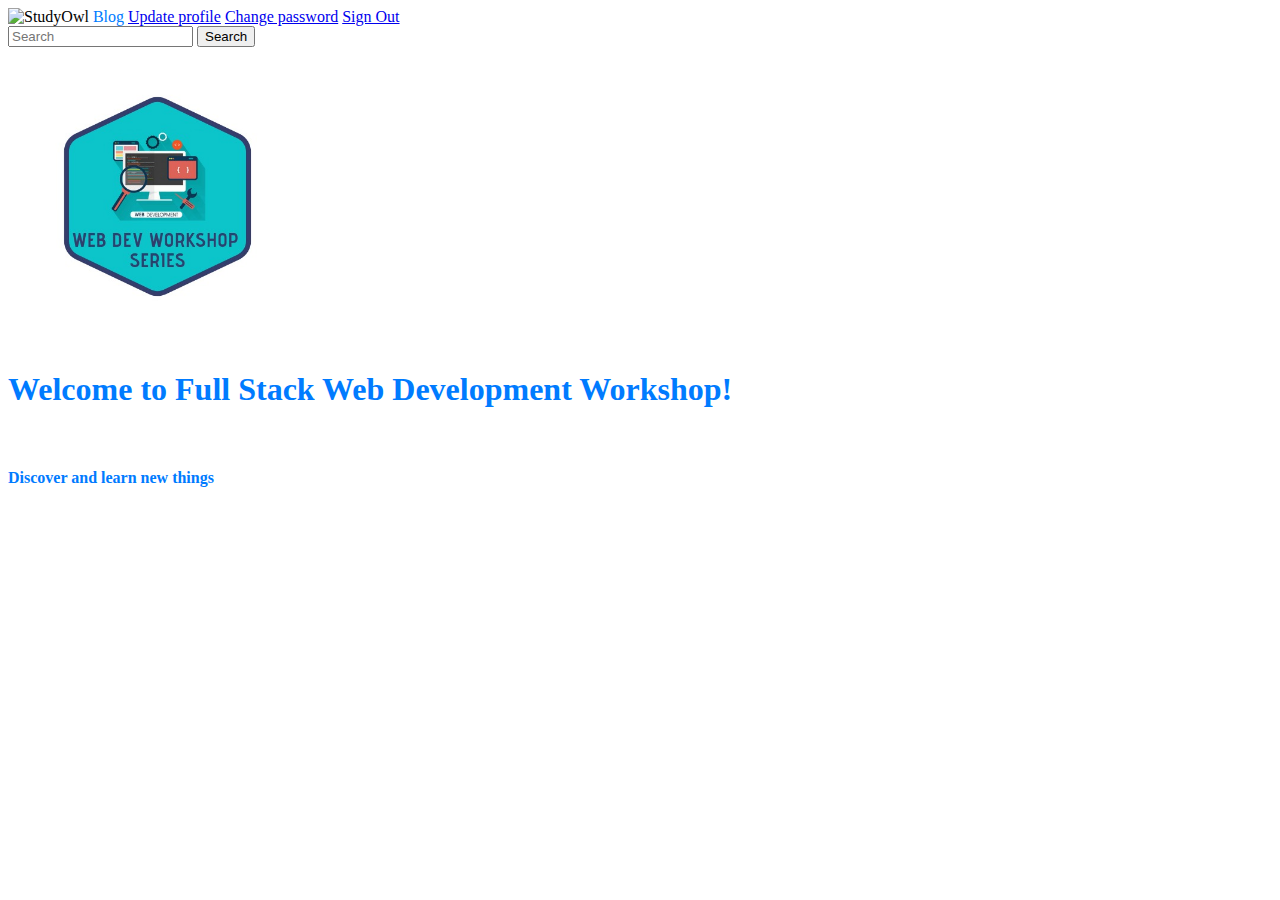
==== Code/dashboard.html @ 03cba9eb "Add more pages" ====
<!DOCTYPE html>
<html lang="en">
	<head>
		<title>Dashboard</title>
		<meta charset="utf-8">
		<meta name="viewport" content="width=device-width, initial-scale=1.0">
		<link rel="stylesheet" href="https://stackpath.bootstrapcdn.com/bootstrap/4.2.1/css/bootstrap.min.css" integrity="sha384-GJzZqFGwb1QTTN6wy59ffF1BuGJpLSa9DkKMp0DgiMDm4iYMj70gZWKYbI706tWS"
		 crossorigin="anonymous" />
	</head>
	<body>
		<nav class="navbar navbar-dark bg-dark row">
			<img src="http://www.askrayceen.altervista.org/assets/images/blog-icon-3-3.png" width="50px" height="50px" class="d-inline-block align-top" alt="StudyOwl">
			<a class="navbar-brand h1 col" style="color: #007bff;">Blog</a>
		  	<a class="nav-link col" href="./updateProf">Update profile</a>
		  	<a class="nav-link col" href="./updatePassword">Change password</a>
		  	<a class="nav-link col" href="./signOut">Sign Out</a>
		  	<form class="form-inline col">
		  		<input class="form-control mr-sm-2" type="search" placeholder="Search" aria-label="Search">
			    <button class="btn btn-primary" type="submit">Search</button>
	    	</form>
		</nav>
		<div class="text-center">
			<img width="298.66px" height="298.66px" src="images/logo.jpeg" alt="Full Stack Web Development Workshop logo">
		</div>
		<div class="container text-center" style="color: #007bff;">
			<h1>Welcome to Full Stack Web Development Workshop!</h1><br>
			<h4>Discover and learn new things</h4>
		</div>
	</body>
</html>
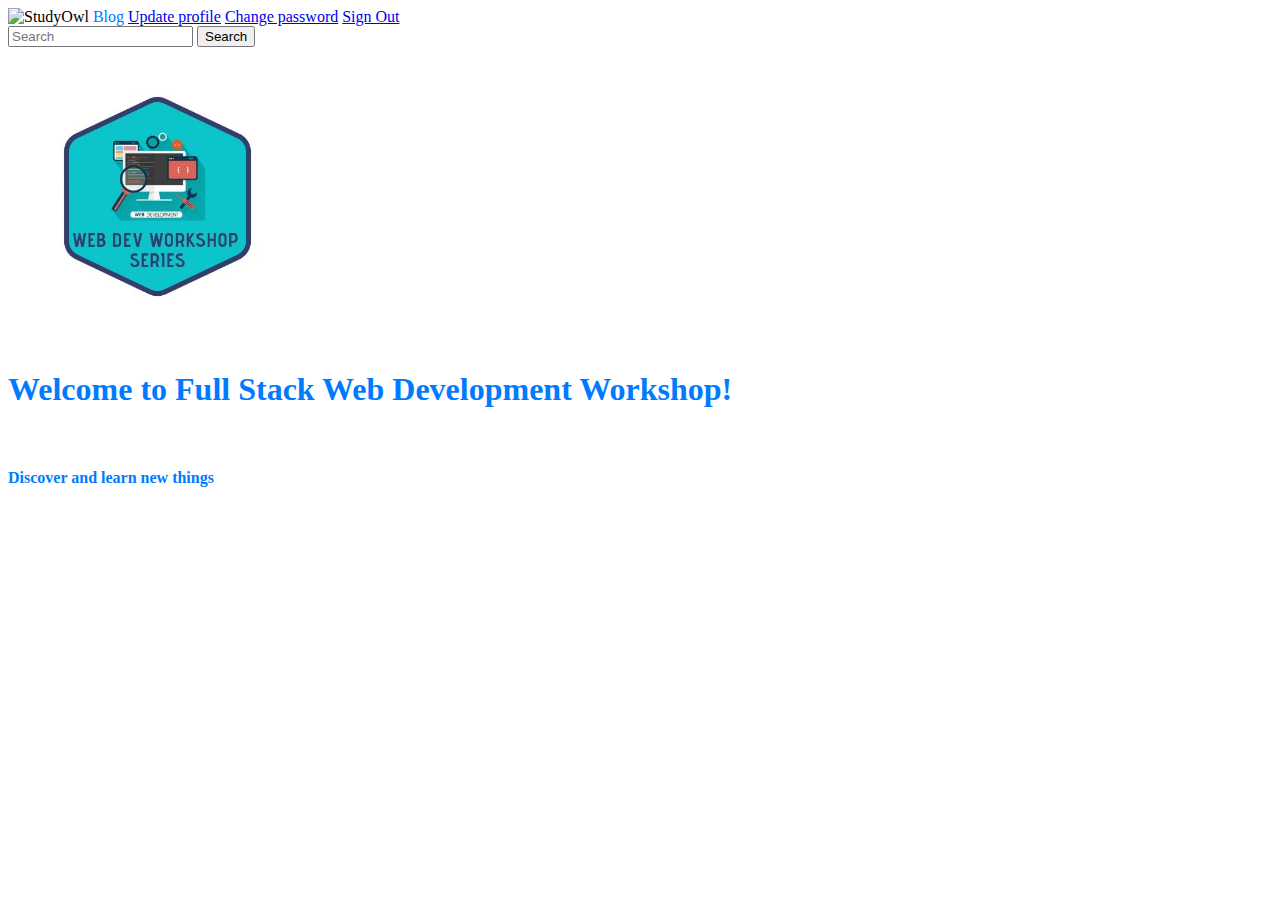
==== commit ecc8c07f: "Refactor" ====
--- a/Code/dashboard.html
+++ b/Code/dashboard.html
@@ -2,29 +2,50 @@
 <html lang="en">
 	<head>
 		<title>Dashboard</title>
-		<meta charset="utf-8">
-		<meta name="viewport" content="width=device-width, initial-scale=1.0">
-		<link rel="stylesheet" href="https://stackpath.bootstrapcdn.com/bootstrap/4.2.1/css/bootstrap.min.css" integrity="sha384-GJzZqFGwb1QTTN6wy59ffF1BuGJpLSa9DkKMp0DgiMDm4iYMj70gZWKYbI706tWS"
-		 crossorigin="anonymous" />
+		<meta charset="utf-8" />
+		<meta name="viewport" content="width=device-width, initial-scale=1.0" />
+		<link
+			rel="stylesheet"
+			href="https://stackpath.bootstrapcdn.com/bootstrap/4.2.1/css/bootstrap.min.css"
+			integrity="sha384-GJzZqFGwb1QTTN6wy59ffF1BuGJpLSa9DkKMp0DgiMDm4iYMj70gZWKYbI706tWS"
+			crossorigin="anonymous"
+		/>
 	</head>
 	<body>
 		<nav class="navbar navbar-dark bg-dark row">
-			<img src="http://www.askrayceen.altervista.org/assets/images/blog-icon-3-3.png" width="50px" height="50px" class="d-inline-block align-top" alt="StudyOwl">
+			<img
+				src="http://www.askrayceen.altervista.org/assets/images/blog-icon-3-3.png"
+				width="50px"
+				height="50px"
+				class="d-inline-block align-top"
+				alt="StudyOwl"
+			/>
 			<a class="navbar-brand h1 col" style="color: #007bff;">Blog</a>
-		  	<a class="nav-link col" href="./updateProf">Update profile</a>
-		  	<a class="nav-link col" href="./updatePassword">Change password</a>
-		  	<a class="nav-link col" href="./signOut">Sign Out</a>
-		  	<form class="form-inline col">
-		  		<input class="form-control mr-sm-2" type="search" placeholder="Search" aria-label="Search">
-			    <button class="btn btn-primary" type="submit">Search</button>
-	    	</form>
+			<a class="nav-link col" href="./updateProf">Update profile</a>
+			<a class="nav-link col" href="./updatePassword">Change password</a>
+			<a class="nav-link col" href="./signOut">Sign Out</a>
+			<form class="form-inline col">
+				<input
+					class="form-control mr-sm-2"
+					type="search"
+					placeholder="Search"
+					aria-label="Search"
+				/>
+				<button class="btn btn-primary" type="submit">Search</button>
+			</form>
 		</nav>
 		<div class="text-center">
-			<img width="298.66px" height="298.66px" src="images/logo.jpeg" alt="Full Stack Web Development Workshop logo">
+			<img
+				width="298.66px"
+				height="298.66px"
+				src="images/logo.jpeg"
+				alt="Full Stack Web Development Workshop logo"
+			/>
 		</div>
 		<div class="container text-center" style="color: #007bff;">
-			<h1>Welcome to Full Stack Web Development Workshop!</h1><br>
+			<h1>Welcome to Full Stack Web Development Workshop!</h1>
+			<br />
 			<h4>Discover and learn new things</h4>
 		</div>
 	</body>
-</html>+</html>
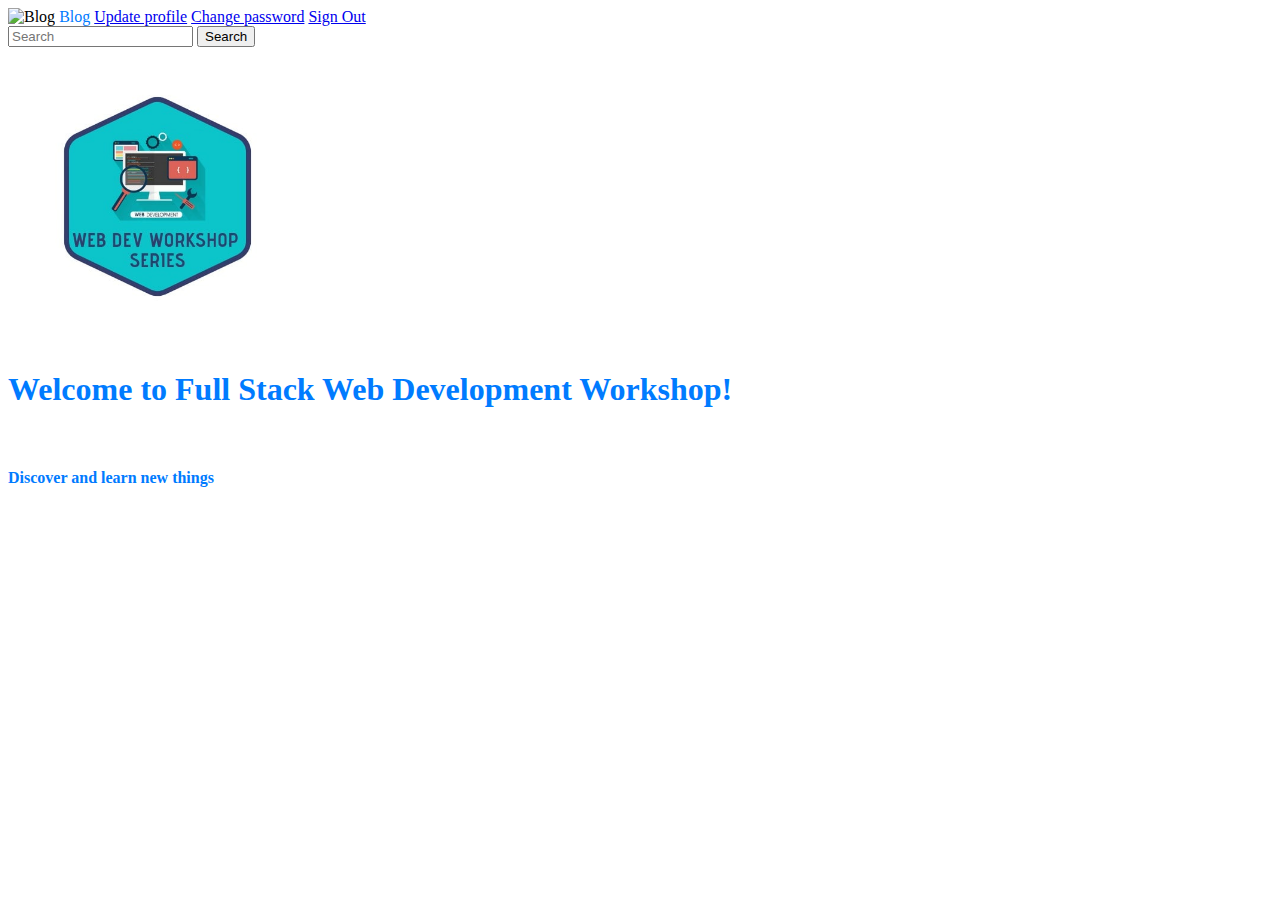
==== commit 39bf5053: "Update dashboard.html" ====
--- a/Code/dashboard.html
+++ b/Code/dashboard.html
@@ -18,7 +18,7 @@
 				width="50px"
 				height="50px"
 				class="d-inline-block align-top"
-				alt="StudyOwl"
+				alt="Blog"
 			/>
 			<a class="navbar-brand h1 col" style="color: #007bff;">Blog</a>
 			<a class="nav-link col" href="./updateProf">Update profile</a>
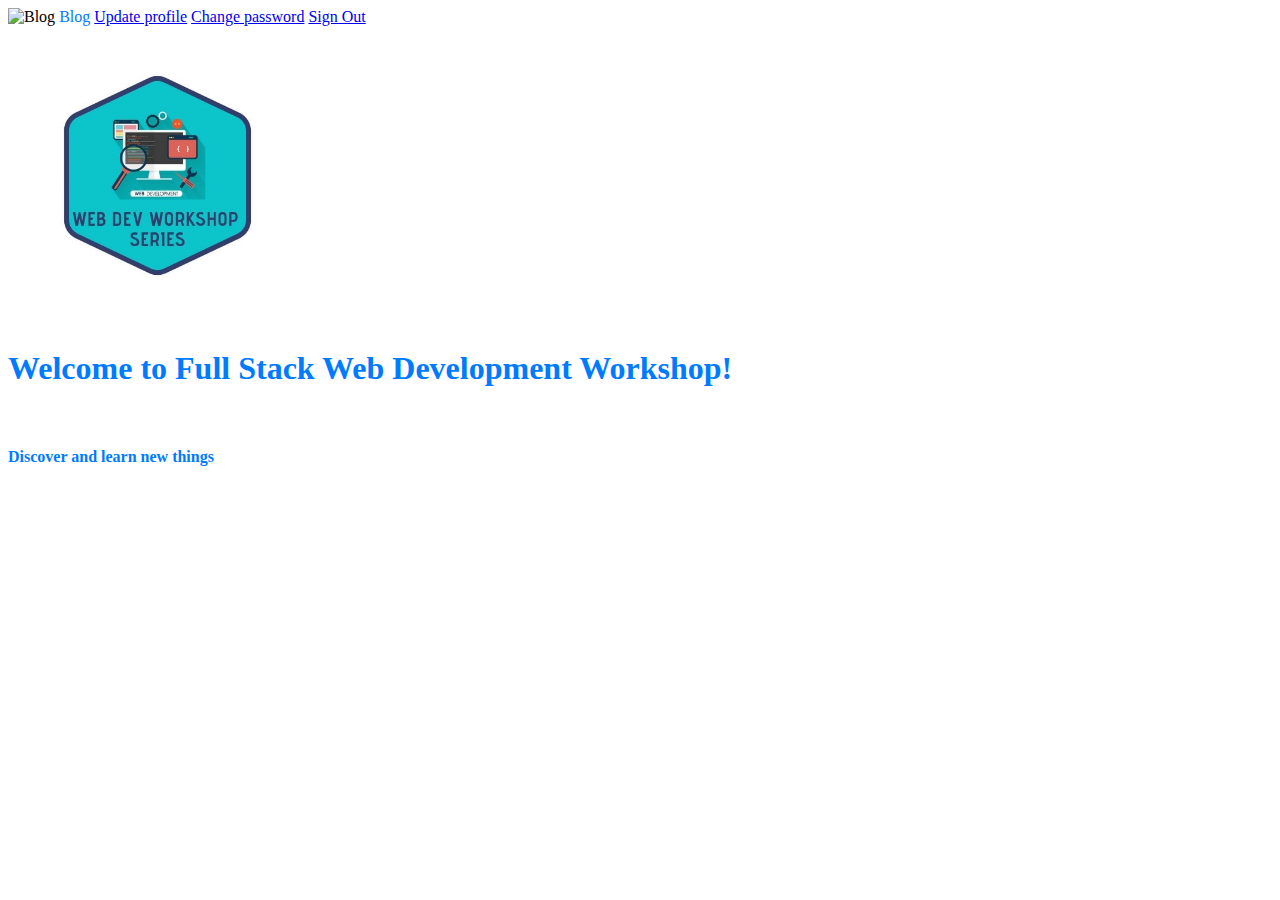
==== commit 0f87bd4f: "Fix overflow and remove search" ====
--- a/Code/dashboard.html
+++ b/Code/dashboard.html
@@ -1,51 +1,31 @@
 <!DOCTYPE html>
 <html lang="en">
-	<head>
-		<title>Dashboard</title>
-		<meta charset="utf-8" />
-		<meta name="viewport" content="width=device-width, initial-scale=1.0" />
-		<link
-			rel="stylesheet"
-			href="https://stackpath.bootstrapcdn.com/bootstrap/4.2.1/css/bootstrap.min.css"
-			integrity="sha384-GJzZqFGwb1QTTN6wy59ffF1BuGJpLSa9DkKMp0DgiMDm4iYMj70gZWKYbI706tWS"
-			crossorigin="anonymous"
-		/>
-	</head>
-	<body>
-		<nav class="navbar navbar-dark bg-dark row">
-			<img
-				src="http://www.askrayceen.altervista.org/assets/images/blog-icon-3-3.png"
-				width="50px"
-				height="50px"
-				class="d-inline-block align-top"
-				alt="Blog"
-			/>
-			<a class="navbar-brand h1 col" style="color: #007bff;">Blog</a>
-			<a class="nav-link col" href="./updateProf">Update profile</a>
-			<a class="nav-link col" href="./updatePassword">Change password</a>
-			<a class="nav-link col" href="./signOut">Sign Out</a>
-			<form class="form-inline col">
-				<input
-					class="form-control mr-sm-2"
-					type="search"
-					placeholder="Search"
-					aria-label="Search"
-				/>
-				<button class="btn btn-primary" type="submit">Search</button>
-			</form>
-		</nav>
-		<div class="text-center">
-			<img
-				width="298.66px"
-				height="298.66px"
-				src="images/logo.jpeg"
-				alt="Full Stack Web Development Workshop logo"
-			/>
-		</div>
-		<div class="container text-center" style="color: #007bff;">
-			<h1>Welcome to Full Stack Web Development Workshop!</h1>
-			<br />
-			<h4>Discover and learn new things</h4>
-		</div>
-	</body>
+
+    <head>
+        <title>Dashboard</title>
+        <meta charset="utf-8" />
+        <meta name="viewport" content="width=device-width, initial-scale=1.0" />
+        <link rel="stylesheet" href="https://stackpath.bootstrapcdn.com/bootstrap/4.2.1/css/bootstrap.min.css" integrity="sha384-GJzZqFGwb1QTTN6wy59ffF1BuGJpLSa9DkKMp0DgiMDm4iYMj70gZWKYbI706tWS" crossorigin="anonymous" />
+    </head>
+
+    <body>
+        <div class="container-fluid">
+            <nav class="navbar navbar-dark bg-dark row">
+                <img src="http://www.askrayceen.altervista.org/assets/images/blog-icon-3-3.png" width="50px" height="50px" class="d-inline-block align-top" alt="Blog" />
+                <a class="navbar-brand h1 col" style="color: #007bff;">Blog</a>
+                <a class="nav-link col" href="./updateProf">Update profile</a>
+                <a class="nav-link col" href="./updatePassword">Change password</a>
+                <a class="nav-link col" href="./signOut">Sign Out</a>
+            </nav>
+            <div class="text-center">
+                <img width="298.66px" height="298.66px" src="images/logo.jpeg" alt="Full Stack Web Development Workshop logo" />
+            </div>
+            <div class="container text-center" style="color: #007bff;">
+                <h1>Welcome to Full Stack Web Development Workshop!</h1>
+                <br />
+                <h4>Discover and learn new things</h4>
+            </div>
+        </div>
+    </body>
+
 </html>
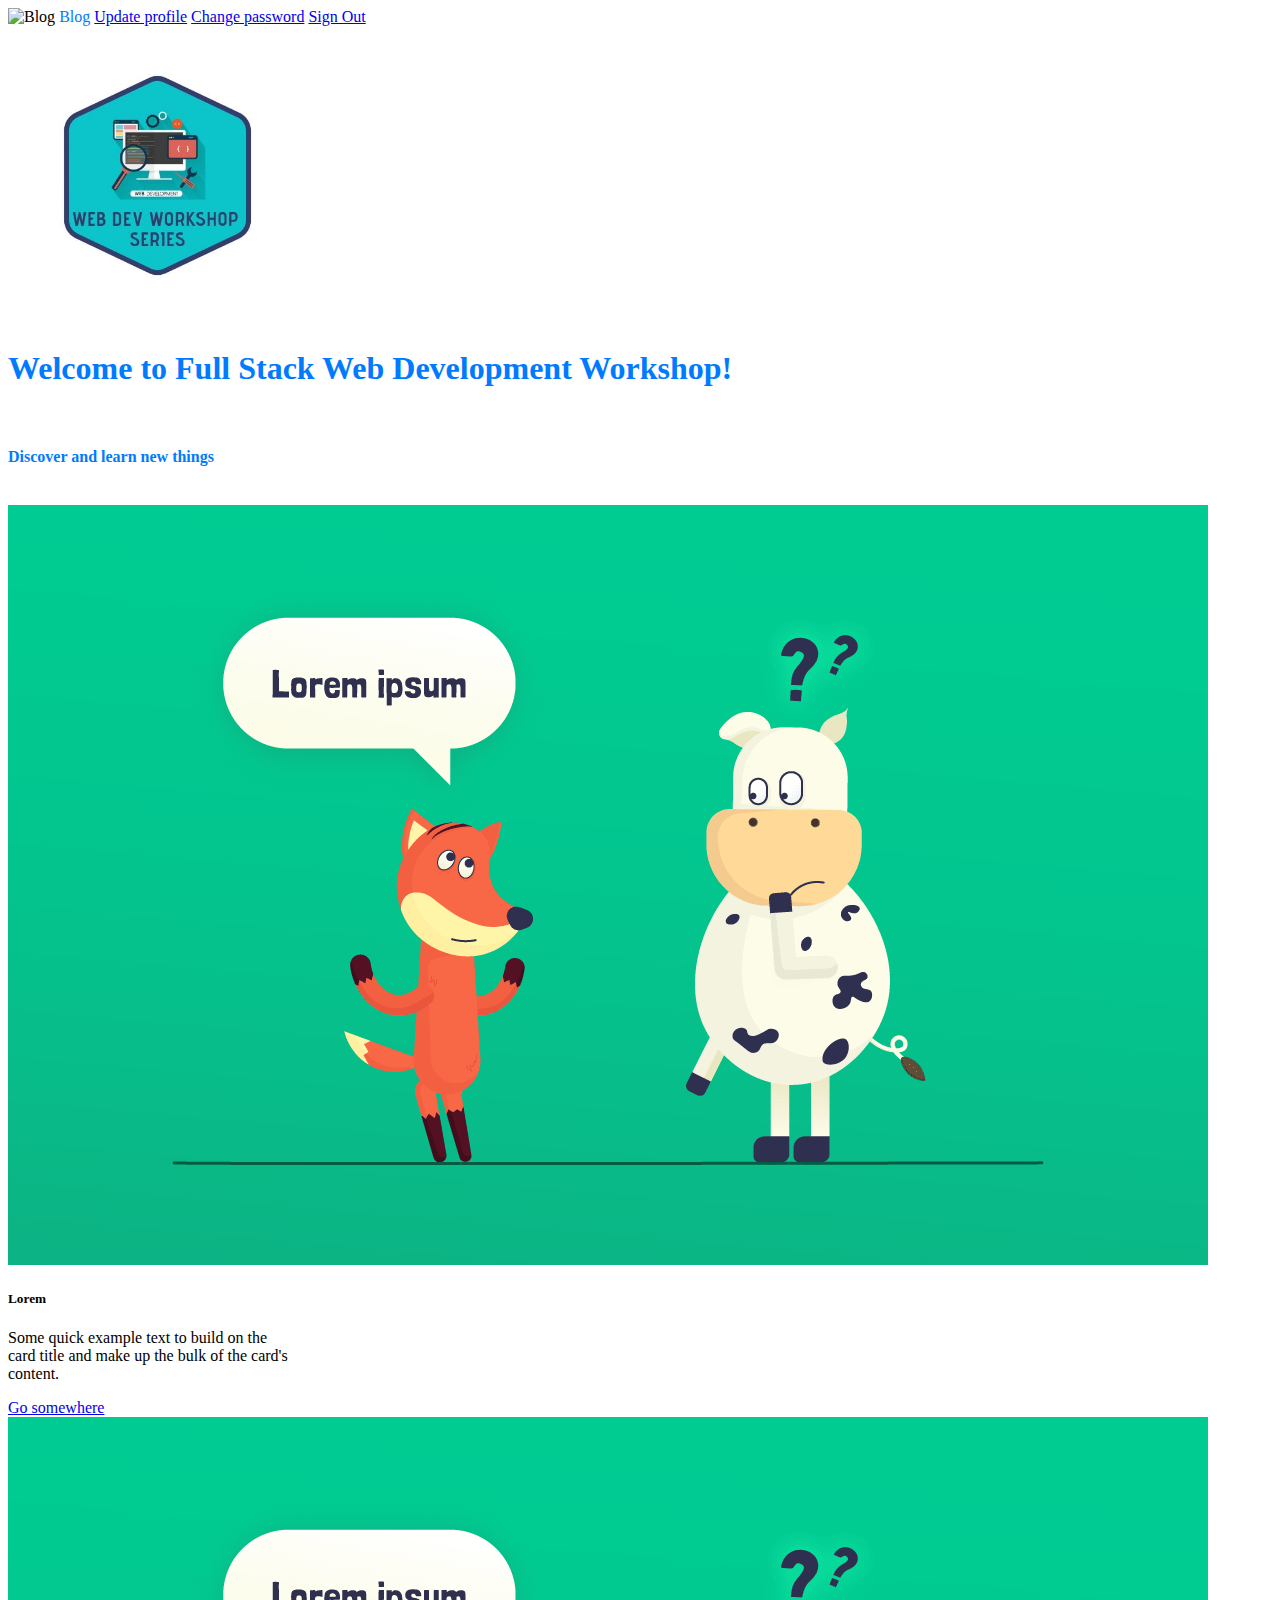
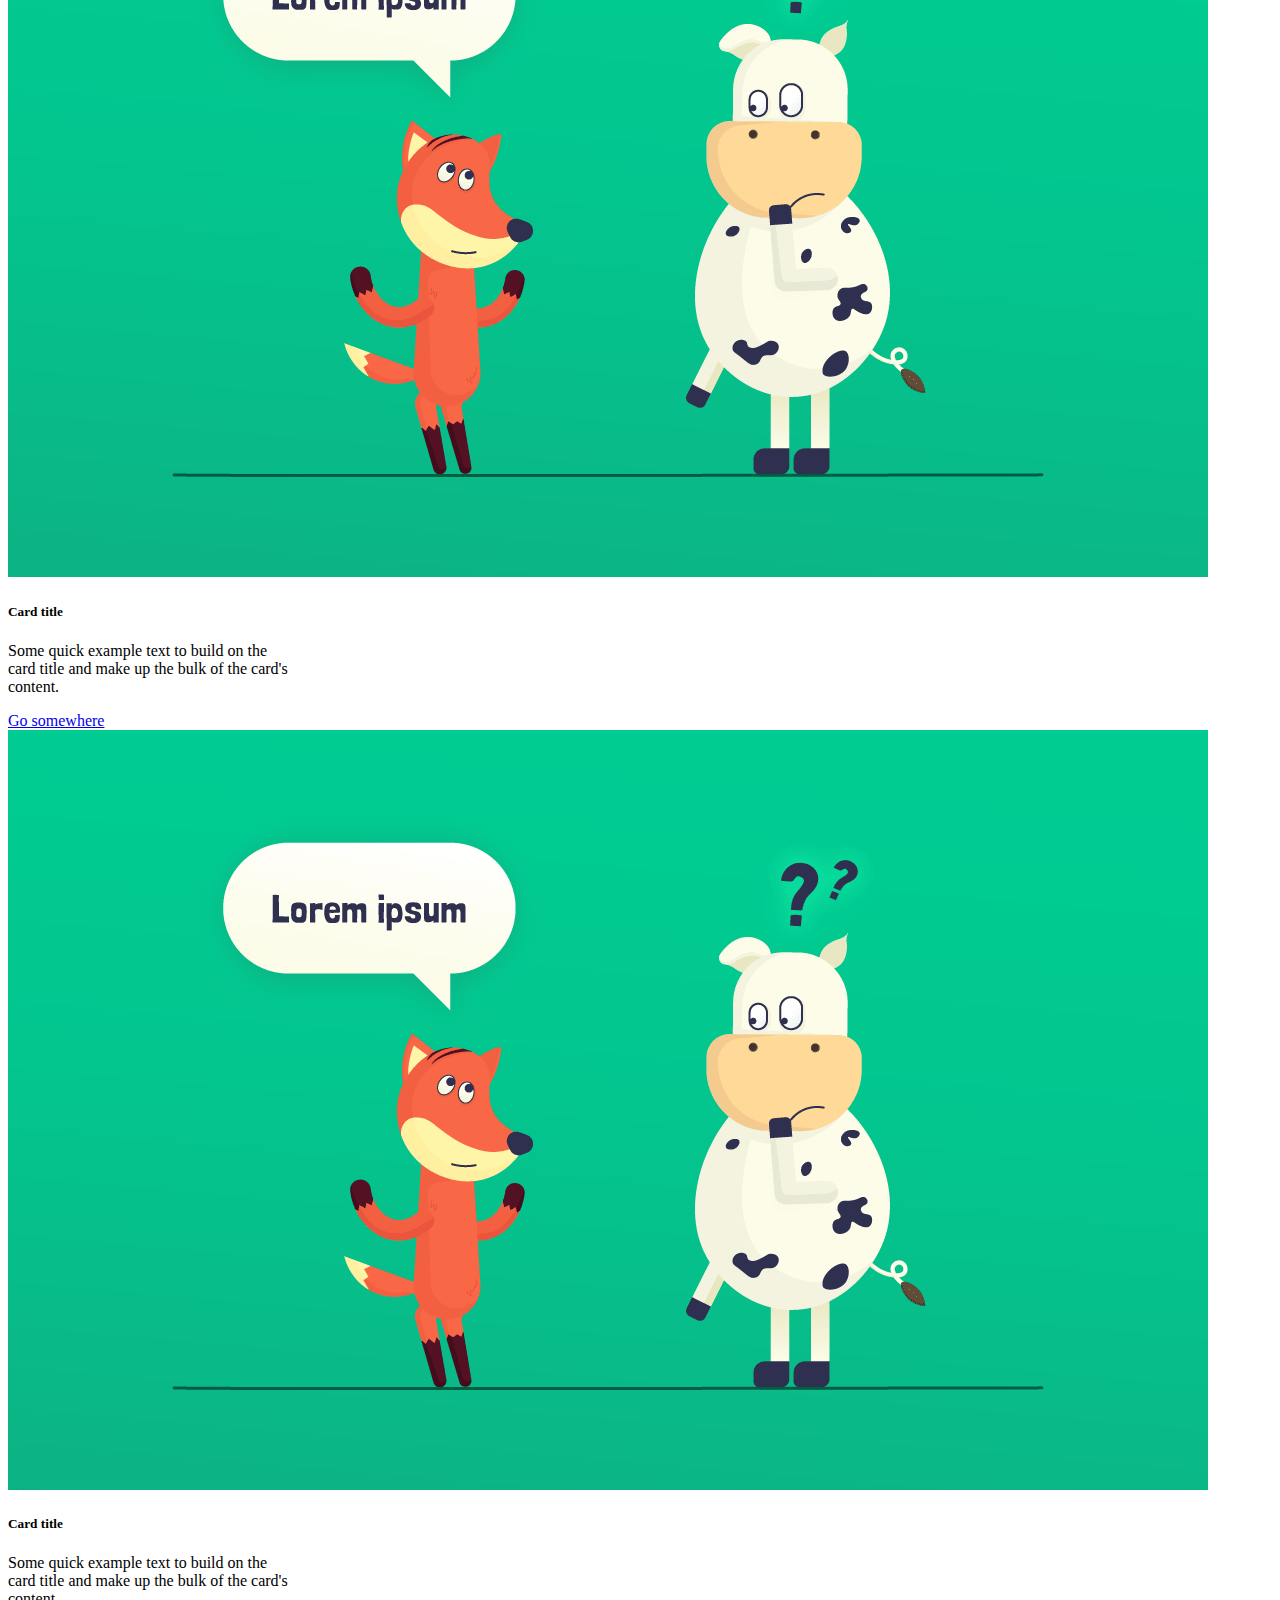
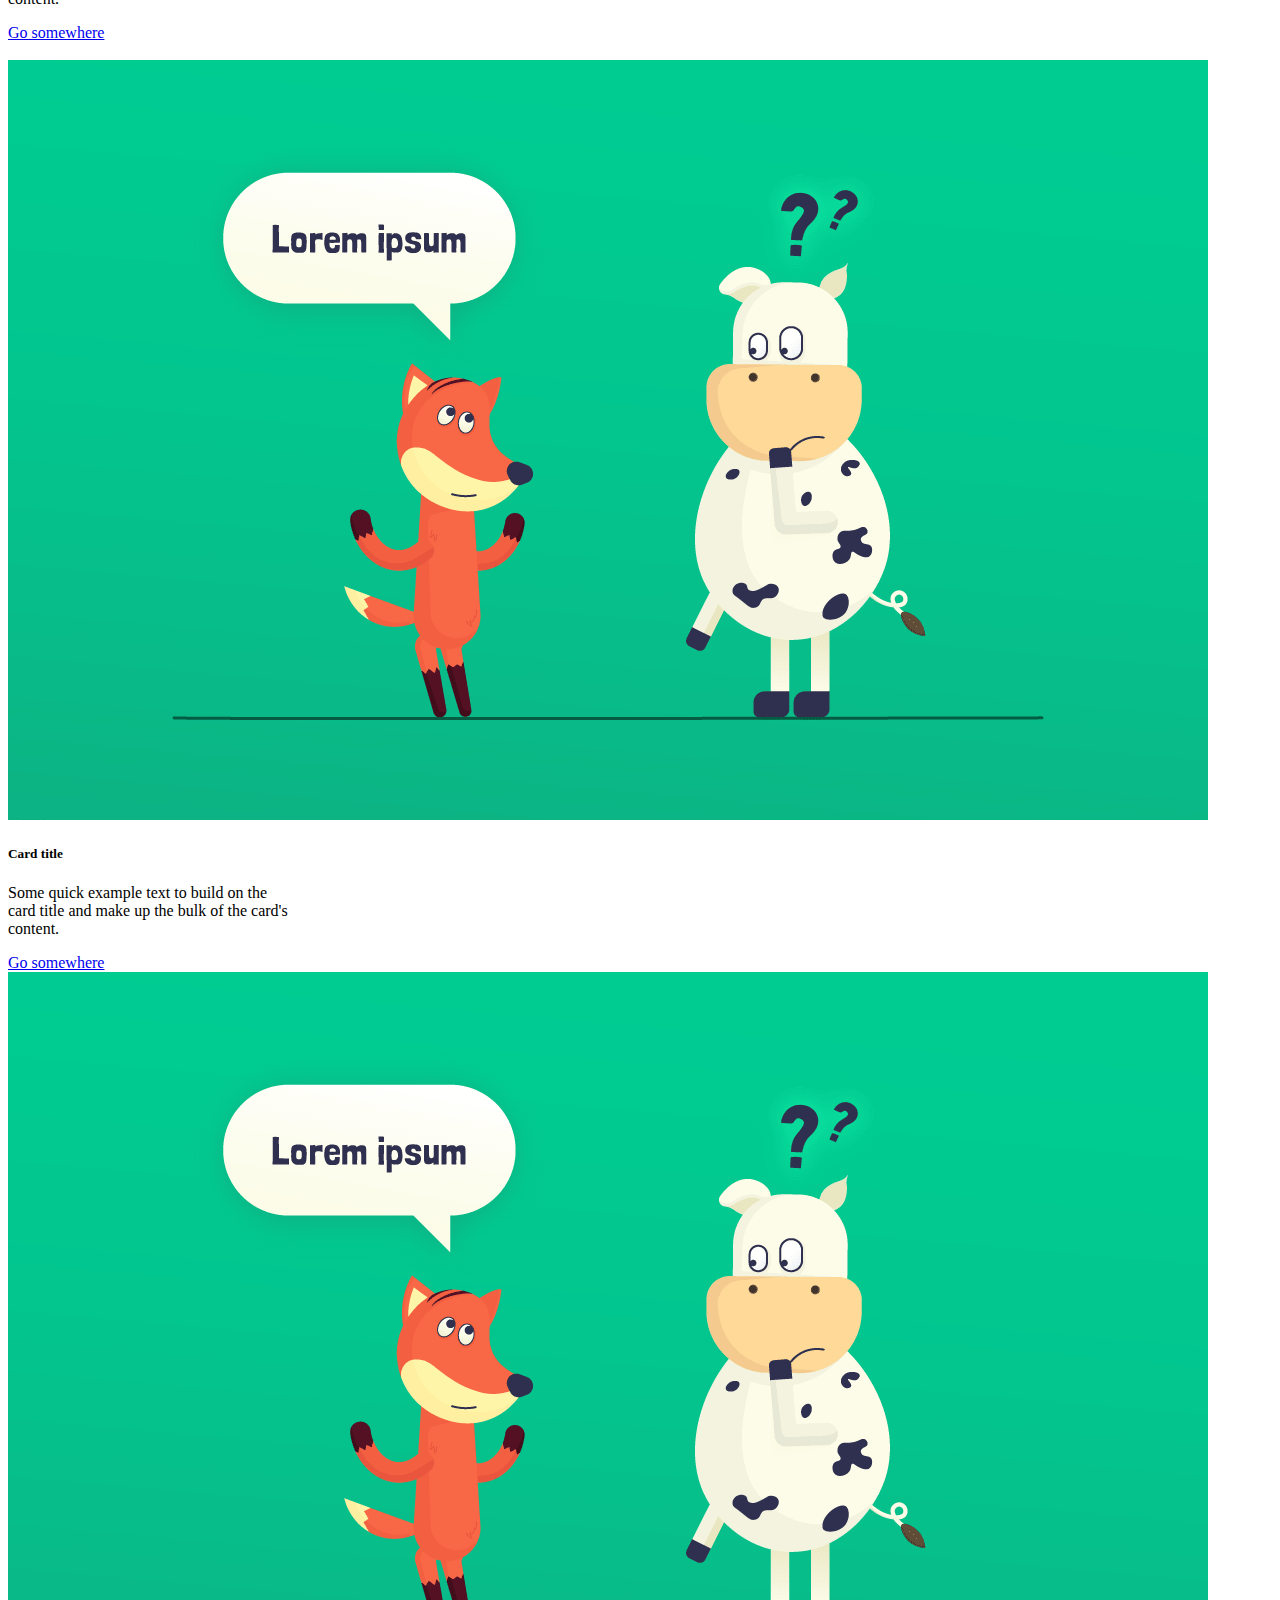
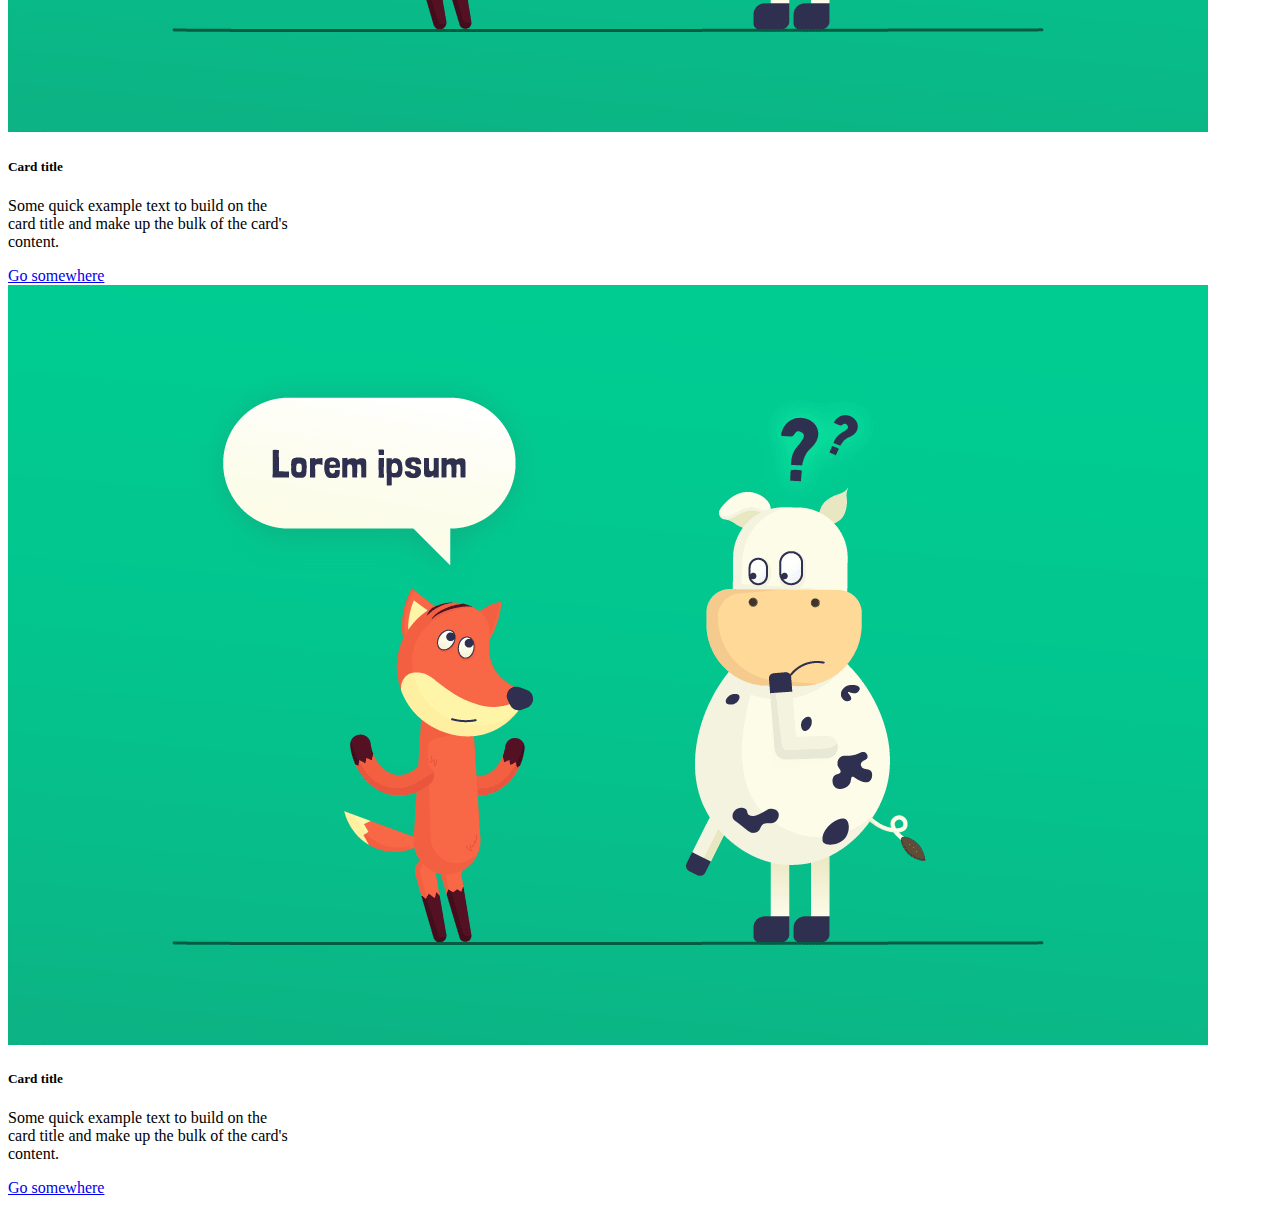
==== commit 642ce9bd: "Add cards for blog posts" ====
--- a/Code/dashboard.html
+++ b/Code/dashboard.html
@@ -25,6 +25,75 @@
                 <br />
                 <h4>Discover and learn new things</h4>
             </div>
+            <br>
+            <div class="container">
+                <div class="row">
+                    <div class="col">
+                        <div class="card" style="width: 18rem;">
+                            <img src="images/lorem.png" class="card-img-top" alt="Lorem">
+                            <div class="card-body">
+                                <h5 class="card-title">Lorem</h5>
+                                <p class="card-text">Some quick example text to build on the card title and make up the bulk of the card's content.</p>
+                                <a href="#" class="btn btn-primary">Go somewhere</a>
+                            </div>
+                        </div>
+                    </div>
+                    <div class="col">
+                        <div class="card" style="width: 18rem;">
+                            <img src="images/lorem.png" class="card-img-top" alt="Lorem">
+                            <div class="card-body">
+                                <h5 class="card-title">Card title</h5>
+                                <p class="card-text">Some quick example text to build on the card title and make up the bulk of the card's content.</p>
+                                <a href="#" class="btn btn-primary">Go somewhere</a>
+                            </div>
+                        </div>
+                    </div>
+                    <div class="col">
+                        <div class="card" style="width: 18rem;">
+                            <img src="images/lorem.png" class="card-img-top" alt="Lorem">
+                            <div class="card-body">
+                                <h5 class="card-title">Card title</h5>
+                                <p class="card-text">Some quick example text to build on the card title and make up the bulk of the card's content.</p>
+                                <a href="#" class="btn btn-primary">Go somewhere</a>
+                            </div>
+                        </div>
+                    </div>
+
+                </div>
+                <br>
+                <div class="row">
+                    <div class="col">
+                        <div class="card" style="width: 18rem;">
+                            <img src="images/lorem.png" class="card-img-top" alt="Lorem">
+                            <div class="card-body">
+                                <h5 class="card-title">Card title</h5>
+                                <p class="card-text">Some quick example text to build on the card title and make up the bulk of the card's content.</p>
+                                <a href="#" class="btn btn-primary">Go somewhere</a>
+                            </div>
+                        </div>
+                    </div>
+                    <div class="col">
+                        <div class="card" style="width: 18rem;">
+                            <img src="images/lorem.png" class="card-img-top" alt="Lorem">
+                            <div class="card-body">
+                                <h5 class="card-title">Card title</h5>
+                                <p class="card-text">Some quick example text to build on the card title and make up the bulk of the card's content.</p>
+                                <a href="#" class="btn btn-primary">Go somewhere</a>
+                            </div>
+                        </div>
+                    </div>
+                    <div class="col">
+                        <div class="card" style="width: 18rem;">
+                            <img src="images/lorem.png" class="card-img-top" alt="Lorem">
+                            <div class="card-body">
+                                <h5 class="card-title">Card title</h5>
+                                <p class="card-text">Some quick example text to build on the card title and make up the bulk of the card's content.</p>
+                                <a href="#" class="btn btn-primary">Go somewhere</a>
+                            </div>
+                        </div>
+                    </div>
+                </div>
+            </div>
         </div>
     </body>
 
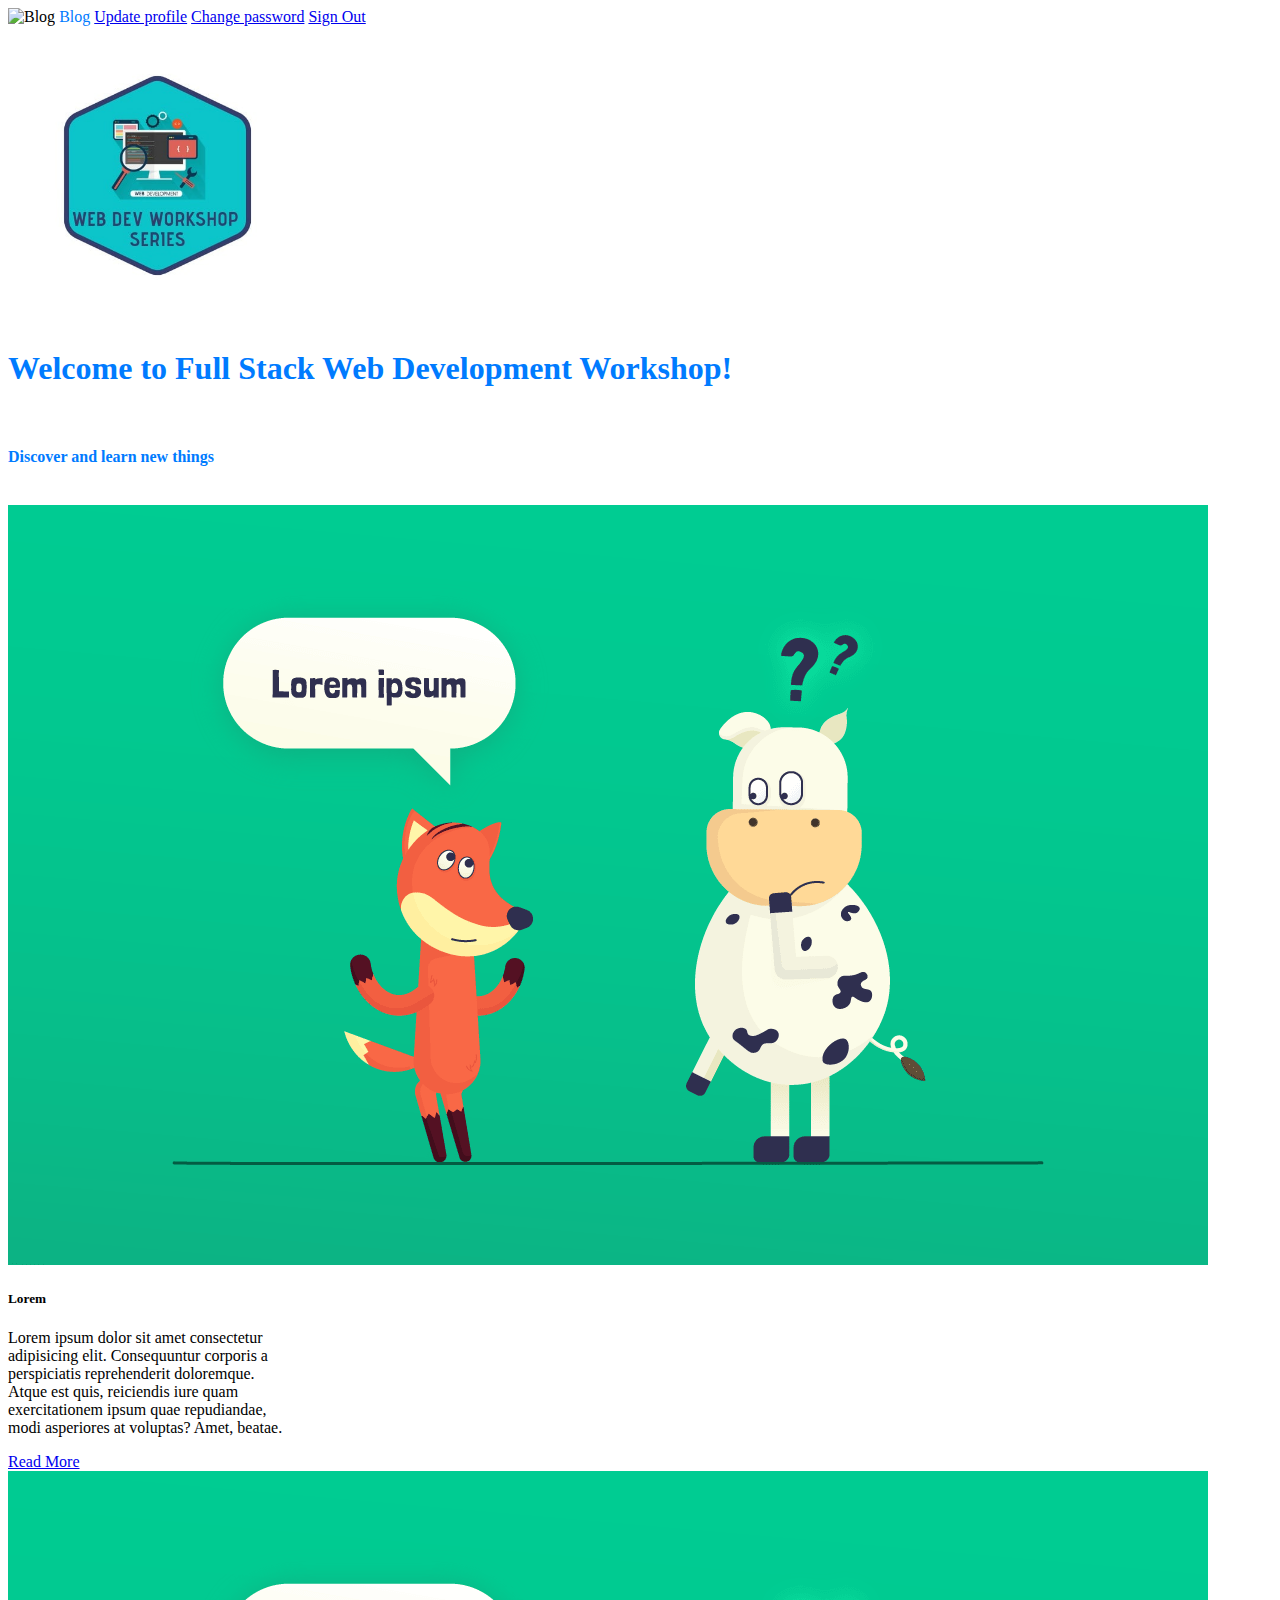
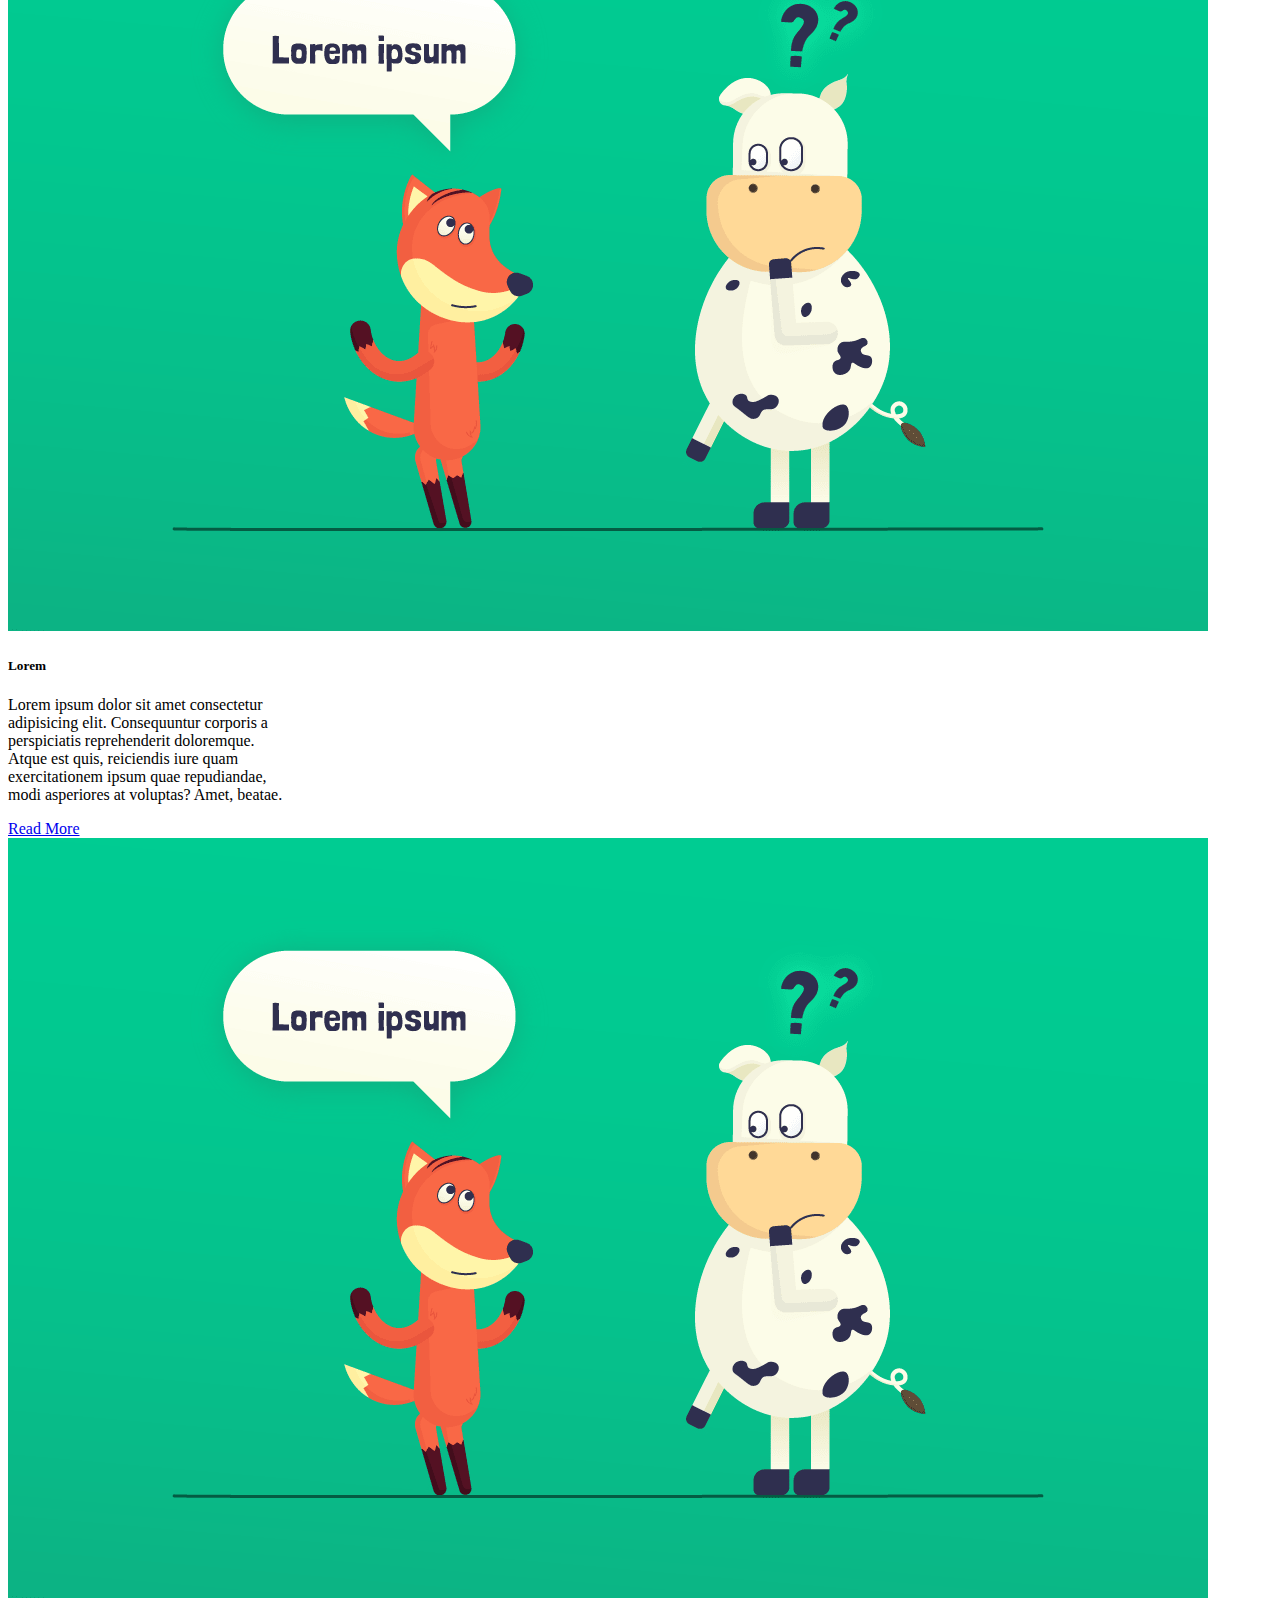
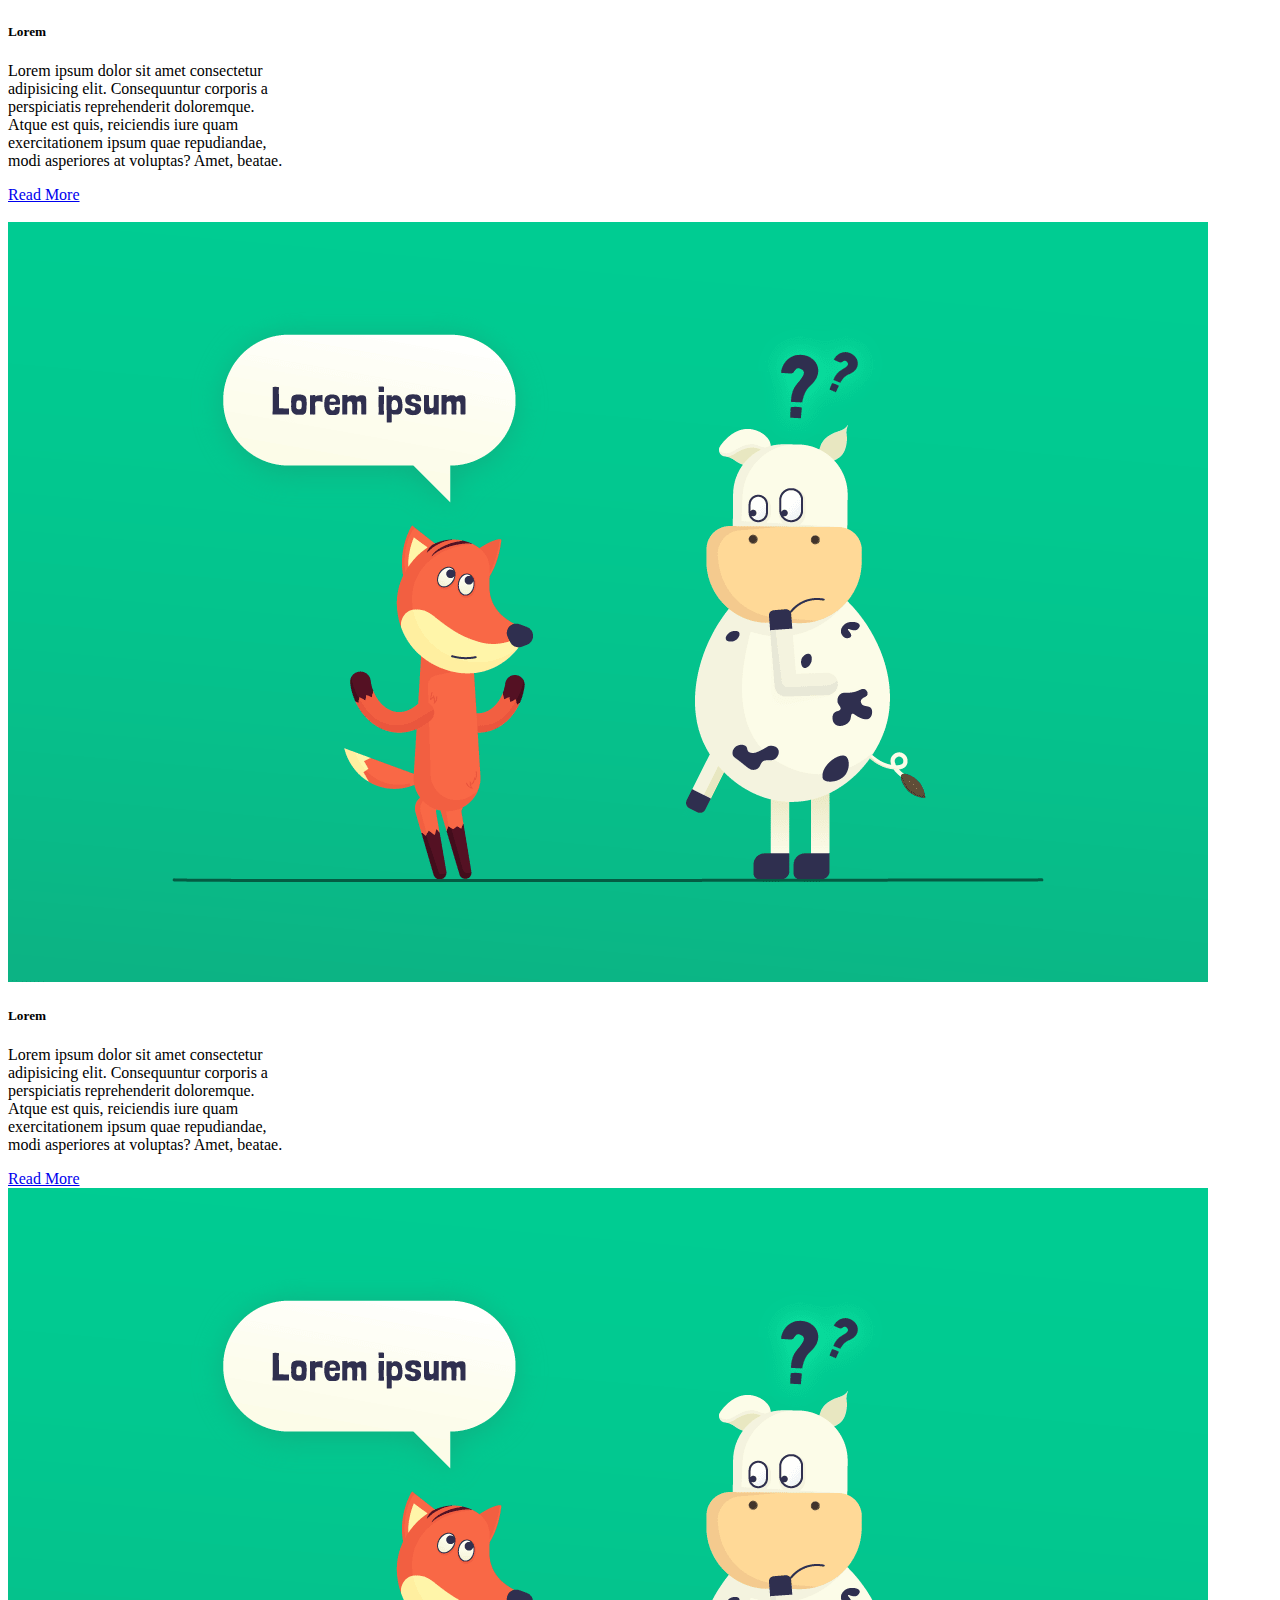
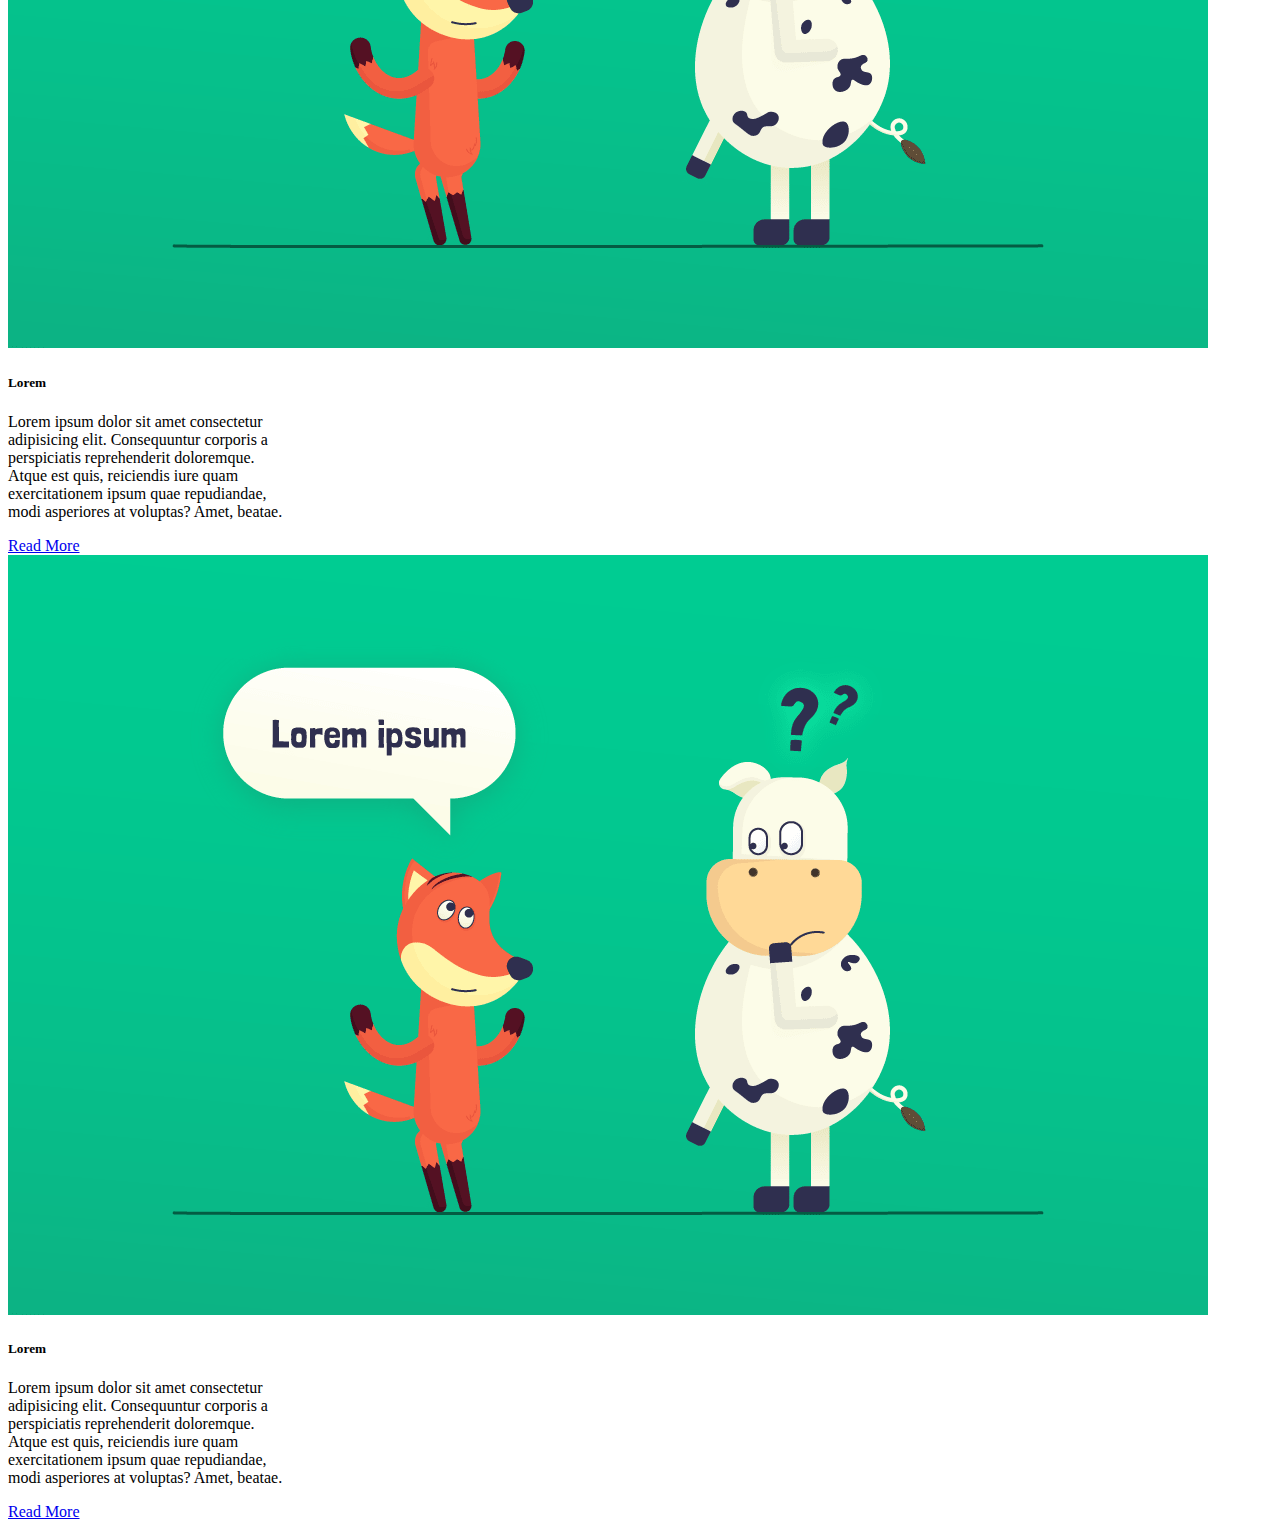
==== commit 64510b89: "Add cards for blog posts" ====
--- a/Code/dashboard.html
+++ b/Code/dashboard.html
@@ -33,8 +33,9 @@
                             <img src="images/lorem.png" class="card-img-top" alt="Lorem">
                             <div class="card-body">
                                 <h5 class="card-title">Lorem</h5>
-                                <p class="card-text">Some quick example text to build on the card title and make up the bulk of the card's content.</p>
-                                <a href="#" class="btn btn-primary">Go somewhere</a>
+                                <p class="card-text">Lorem ipsum dolor sit amet consectetur adipisicing elit. Consequuntur corporis a perspiciatis reprehenderit doloremque. Atque est quis, reiciendis iure quam exercitationem ipsum quae repudiandae, modi asperiores at voluptas?
+                                    Amet, beatae.</p>
+                                <a href="post.html" class="btn btn-primary">Read More</a>
                             </div>
                         </div>
                     </div>
@@ -42,9 +43,10 @@
                         <div class="card" style="width: 18rem;">
                             <img src="images/lorem.png" class="card-img-top" alt="Lorem">
                             <div class="card-body">
-                                <h5 class="card-title">Card title</h5>
-                                <p class="card-text">Some quick example text to build on the card title and make up the bulk of the card's content.</p>
-                                <a href="#" class="btn btn-primary">Go somewhere</a>
+                                <h5 class="card-title">Lorem</h5>
+                                <p class="card-text">Lorem ipsum dolor sit amet consectetur adipisicing elit. Consequuntur corporis a perspiciatis reprehenderit doloremque. Atque est quis, reiciendis iure quam exercitationem ipsum quae repudiandae, modi asperiores at voluptas?
+                                    Amet, beatae.</p>
+                                <a href="post.html" class="btn btn-primary">Read More</a>
                             </div>
                         </div>
                     </div>
@@ -52,9 +54,10 @@
                         <div class="card" style="width: 18rem;">
                             <img src="images/lorem.png" class="card-img-top" alt="Lorem">
                             <div class="card-body">
-                                <h5 class="card-title">Card title</h5>
-                                <p class="card-text">Some quick example text to build on the card title and make up the bulk of the card's content.</p>
-                                <a href="#" class="btn btn-primary">Go somewhere</a>
+                                <h5 class="card-title">Lorem</h5>
+                                <p class="card-text">Lorem ipsum dolor sit amet consectetur adipisicing elit. Consequuntur corporis a perspiciatis reprehenderit doloremque. Atque est quis, reiciendis iure quam exercitationem ipsum quae repudiandae, modi asperiores at voluptas?
+                                    Amet, beatae.</p>
+                                <a href="post.html" class="btn btn-primary">Read More</a>
                             </div>
                         </div>
                     </div>
@@ -66,9 +69,10 @@
                         <div class="card" style="width: 18rem;">
                             <img src="images/lorem.png" class="card-img-top" alt="Lorem">
                             <div class="card-body">
-                                <h5 class="card-title">Card title</h5>
-                                <p class="card-text">Some quick example text to build on the card title and make up the bulk of the card's content.</p>
-                                <a href="#" class="btn btn-primary">Go somewhere</a>
+                                <h5 class="card-title">Lorem</h5>
+                                <p class="card-text">Lorem ipsum dolor sit amet consectetur adipisicing elit. Consequuntur corporis a perspiciatis reprehenderit doloremque. Atque est quis, reiciendis iure quam exercitationem ipsum quae repudiandae, modi asperiores at voluptas?
+                                    Amet, beatae.</p>
+                                <a href="post.html" class="btn btn-primary">Read More</a>
                             </div>
                         </div>
                     </div>
@@ -76,9 +80,10 @@
                         <div class="card" style="width: 18rem;">
                             <img src="images/lorem.png" class="card-img-top" alt="Lorem">
                             <div class="card-body">
-                                <h5 class="card-title">Card title</h5>
-                                <p class="card-text">Some quick example text to build on the card title and make up the bulk of the card's content.</p>
-                                <a href="#" class="btn btn-primary">Go somewhere</a>
+                                <h5 class="card-title">Lorem</h5>
+                                <p class="card-text">Lorem ipsum dolor sit amet consectetur adipisicing elit. Consequuntur corporis a perspiciatis reprehenderit doloremque. Atque est quis, reiciendis iure quam exercitationem ipsum quae repudiandae, modi asperiores at voluptas?
+                                    Amet, beatae.</p>
+                                <a href="post.html" class="btn btn-primary">Read More</a>
                             </div>
                         </div>
                     </div>
@@ -86,9 +91,10 @@
                         <div class="card" style="width: 18rem;">
                             <img src="images/lorem.png" class="card-img-top" alt="Lorem">
                             <div class="card-body">
-                                <h5 class="card-title">Card title</h5>
-                                <p class="card-text">Some quick example text to build on the card title and make up the bulk of the card's content.</p>
-                                <a href="#" class="btn btn-primary">Go somewhere</a>
+                                <h5 class="card-title">Lorem</h5>
+                                <p class="card-text">Lorem ipsum dolor sit amet consectetur adipisicing elit. Consequuntur corporis a perspiciatis reprehenderit doloremque. Atque est quis, reiciendis iure quam exercitationem ipsum quae repudiandae, modi asperiores at voluptas?
+                                    Amet, beatae.</p>
+                                <a href="post.html" class="btn btn-primary">Read More</a>
                             </div>
                         </div>
                     </div>
